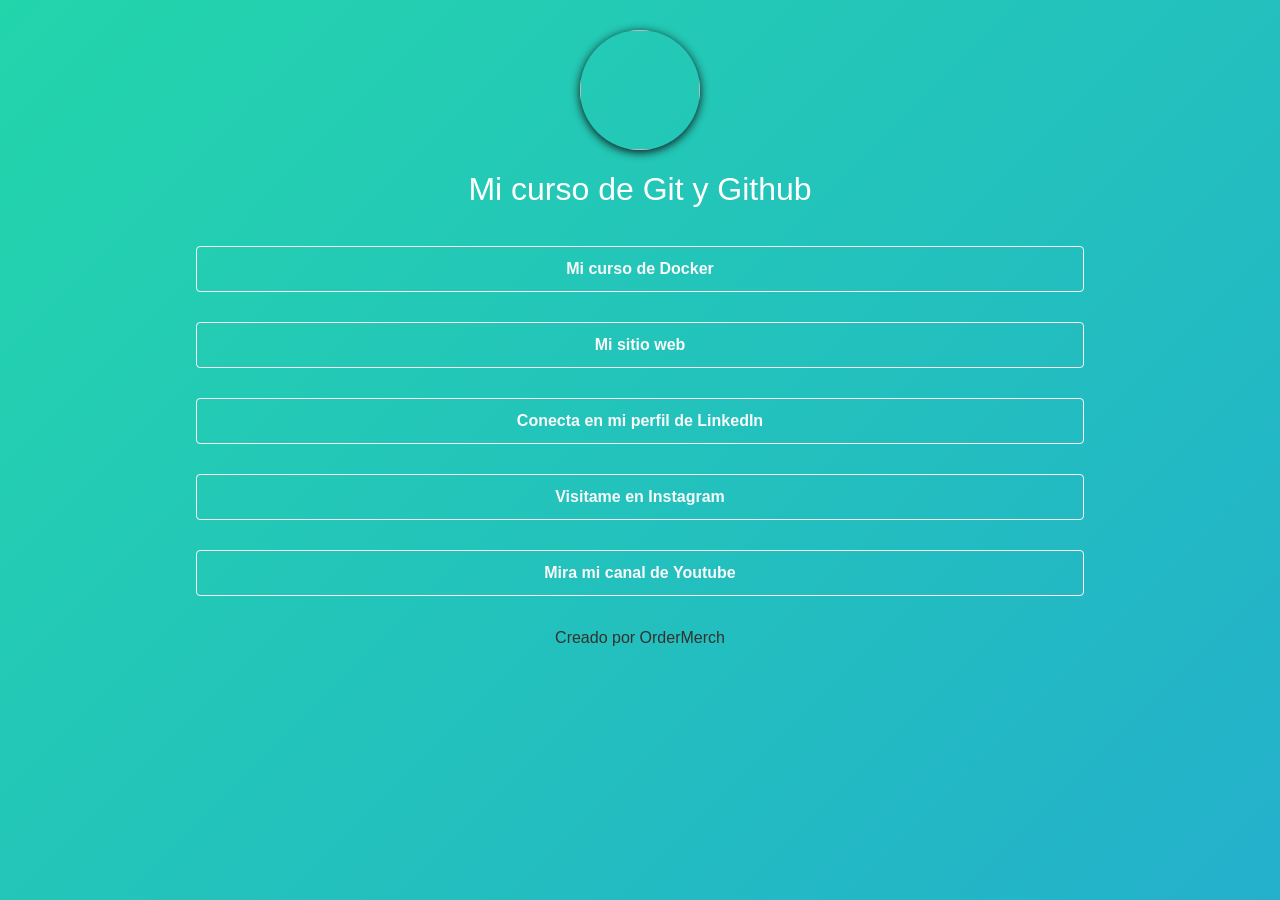
==== docs/index.html @ 72244aa2 "plantilla html" ====
<!DOCTYPE html>
<html lang="en" >

<head><meta http-equiv="Content-Type" content="text/html; charset=windows-1252">
    
    <title>Mi plantilla</title>

    <meta name="viewport" content="width=device-width, initial-scale=1">
    <link rel="stylesheet" href="assets/style.css">
    <link rel="stylesheet" href="https://stackpath.bootstrapcdn.com/bootstrap/4.1.3/css/bootstrap.min.css" integrity="sha384-MCw98/SFnGE8fJT3GXwEOngsV7Zt27NXFoaoApmYm81iuXoPkFOJwJ8ERdknLPMO" crossorigin="anonymous">
</head>

<body>
    <div class="container">
    <div class="col-xs-12">
            <div class="text-center" style="padding-top: 30px; padding-bottom: 30px;">
                <img class="backdrop linktree">
                <h2 style="color: #ffffff; padding-top: 20px;">Mi curso de Git y Github</h2>
            </div>
    </div>
    </div>


    <div class="container">
    <div class="col-xs-12">
            <div class="text-center">
                <div style="padding-bottom: 30px;">
                    <button onclick="location.href='https://platzi.com/cursos/docker-fundamentos/'" type="button" class="btn btn-outline-light shake" style="width: 80%; padding-top:10px; padding-bottom:10px; font-weight: 800;">Mi curso de Docker</button>
                </div>
                <div style="padding-bottom: 30px;">
                    <button onclick="location.href='http://aminespinoza.com'" type="button" class="btn btn-outline-light" style="width: 80%; padding-top:10px; padding-bottom:10px; font-weight: 600;">Mi sitio web</button>
                </div>
                <div style="padding-bottom: 30px;">
                    <button onclick="location.href='https://www.linkedin.com/in/aminespinoza/'" type="button" class="btn btn-outline-light" style="width: 80%; padding-top:10px; padding-bottom:10px; font-weight: 600;">Conecta en mi perfil de LinkedIn</button>
                </div>
                <div style="padding-bottom: 30px;">
                    <button onclick="location.href='https://www.instagram.com/aminespinoza10/'" type="button" class="btn btn-outline-light" style="width: 80%; padding-top:10px; padding-bottom:10px; font-weight: 600;">Visitame en Instagram</button>
                </div>
                <div style="padding-bottom: 30px;">
                    <button onclick="location.href='https://www.youtube.com/aminespinoza'" type="button" class="btn btn-outline-light" style="width: 80%; padding-top:10px; padding-bottom:10px; font-weight: 600;">Mira mi canal de Youtube</button>
                </div>
            </div>
    </div>
    </div>

        <div class="text-center">
            <a href="https://codepen.io/nightcl4w/pen/dEjreJ" style="color: #34312f;" target="_blank">Creado por OrderMerch</a>
        </div>


    <script src="https://code.jquery.com/jquery-3.3.1.slim.min.js" integrity="sha384-q8i/X+965DzO0rT7abK41JStQIAqVgRVzpbzo5smXKp4YfRvH+8abtTE1Pi6jizo" crossorigin="anonymous"></script>
    <script src="https://cdnjs.cloudflare.com/ajax/libs/popper.js/1.14.3/umd/popper.min.js" integrity="sha384-ZMP7rVo3mIykV+2+9J3UJ46jBk0WLaUAdn689aCwoqbBJiSnjAK/l8WvCWPIPm49" crossorigin="anonymous"></script>
    <script src="https://stackpath.bootstrapcdn.com/bootstrap/4.1.3/js/bootstrap.min.js" integrity="sha384-ChfqqxuZUCnJSK3+MXmPNIyE6ZbWh2IMqE241rYiqJxyMiZ6OW/JmZQ5stwEULTy" crossorigin="anonymous"></script>
    <!-- This pre-lander was created by Brandon Nilsson -->
    <!-- You're welcome to edit, reproduce and change this template as long as original contributation stays present on the website at all times.  -->
</body>

</html>
---- docs/assets/style.css ----
body {
	width: 100wh;
	height: 90vh;
	color: #fff;
	background: linear-gradient(-45deg, #EE7752, #E73C7E, #23A6D5, #23D5AB);
	background-size: 400% 400%;
	-webkit-animation: Gradient 15s ease infinite;
	-moz-animation: Gradient 15s ease infinite;
	animation: Gradient 15s ease infinite;
}

@-webkit-keyframes Gradient {
	0% {
		background-position: 0% 50%
	}
	50% {
		background-position: 100% 50%
	}
	100% {
		background-position: 0% 50%
	}
}

@-moz-keyframes Gradient {
	0% {
		background-position: 0% 50%
	}
	50% {
		background-position: 100% 50%
	}
	100% {
		background-position: 0% 50%
	}
}

@keyframes Gradient {
	0% {
		background-position: 0% 50%
	}
	50% {
		background-position: 100% 50%
	}
	100% {
		background-position: 0% 50%
	}
}

h1,
h6 {
	font-family: 'Open Sans';
	font-weight: 300;
	text-align: center;
	position: absolute;
	top: 45%;
	right: 0;
	left: 0;
}

.shake {
	animation: shake-animation 4.72s ease infinite;
	transform-origin: 50% 50%;
  }
  .element {
	margin: 0 auto;
	width: 150px;
	height: 150px;
	background: red;
  }
  @keyframes shake-animation {
	 0% { transform:translate(0,0) }
	1.78571% { transform:translate(5px,0) }
	3.57143% { transform:translate(0,0) }
	5.35714% { transform:translate(5px,0) }
	7.14286% { transform:translate(0,0) }
	8.92857% { transform:translate(5px,0) }
	10.71429% { transform:translate(0,0) }
	100% { transform:translate(0,0) }
  }

  .backdrop {
	  -moz-box-shadow: 0px 6px 5px #111; 
	  -webkit-box-shadow: 0px 6px 5px #111; 
	  box-shadow: 0px 2px 10px #111; 
	  -moz-border-radius:190px; 
	  -webkit-border-radius:190px; 
	  border-radius:190px;
  }

  .linktree {
	  width: 120px;
	  height: 120px;
	  background-image: url("https://avatars.githubusercontent.com/u/106186354?v=4");
	  background-size: cover;
	  background-repeat: no-repeat;
	  background-position: 50% 50%;
  }
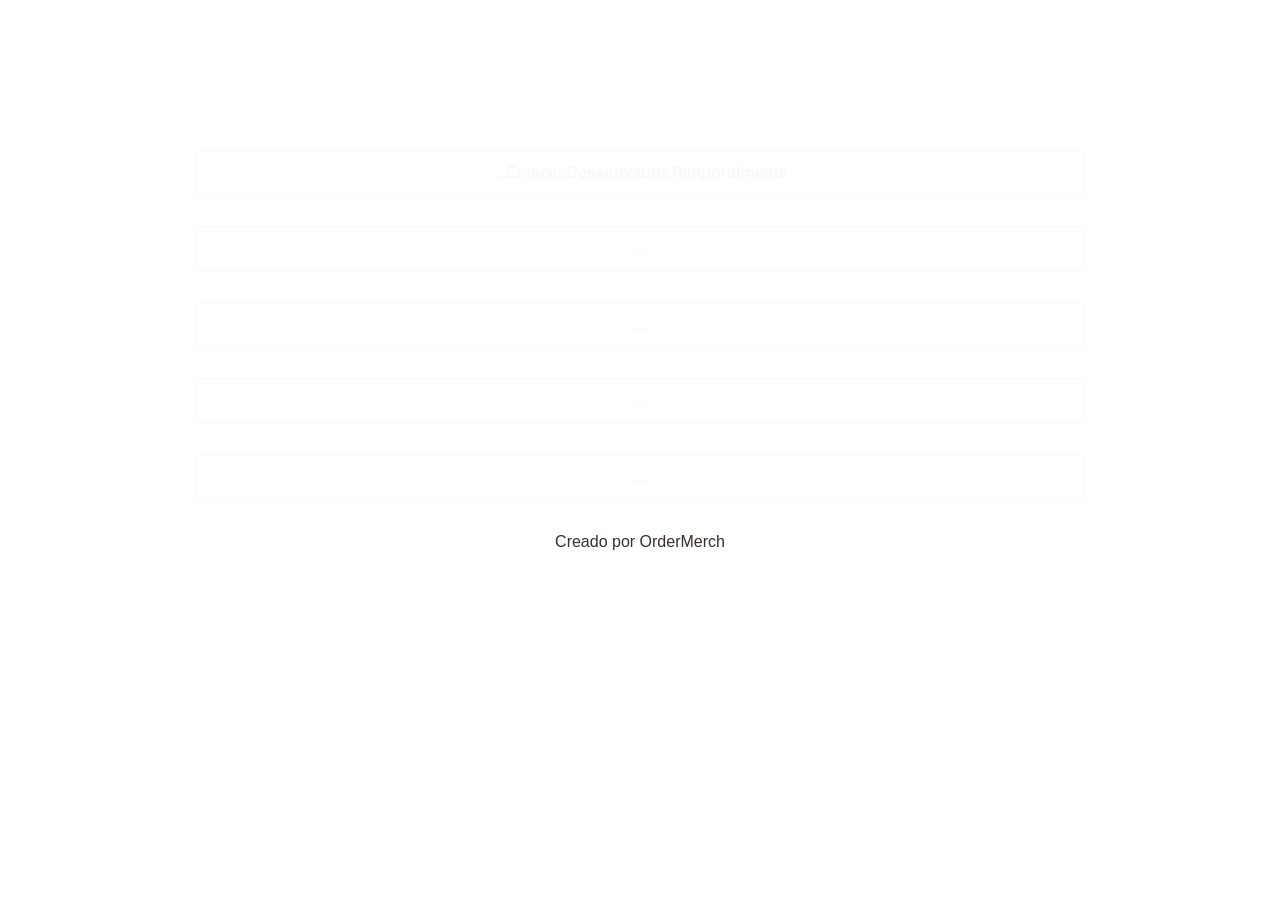
==== commit ea05dba5: "Se organizo el archivo index.html; sacandolo de la carpeta assets" ====
--- a/docs/index.html
+++ b/docs/index.html
@@ -1,58 +1,58 @@
-<!DOCTYPE html>
-<html lang="en" >
-
-<head><meta http-equiv="Content-Type" content="text/html; charset=windows-1252">
-    
-    <title>Mi plantilla</title>
-
-    <meta name="viewport" content="width=device-width, initial-scale=1">
-    <link rel="stylesheet" href="assets/style.css">
-    <link rel="stylesheet" href="https://stackpath.bootstrapcdn.com/bootstrap/4.1.3/css/bootstrap.min.css" integrity="sha384-MCw98/SFnGE8fJT3GXwEOngsV7Zt27NXFoaoApmYm81iuXoPkFOJwJ8ERdknLPMO" crossorigin="anonymous">
-</head>
-
-<body>
-    <div class="container">
-    <div class="col-xs-12">
-            <div class="text-center" style="padding-top: 30px; padding-bottom: 30px;">
-                <img class="backdrop linktree">
-                <h2 style="color: #ffffff; padding-top: 20px;">Mi curso de Git y Github</h2>
-            </div>
-    </div>
-    </div>
-
-
-    <div class="container">
-    <div class="col-xs-12">
-            <div class="text-center">
-                <div style="padding-bottom: 30px;">
-                    <button onclick="location.href='https://platzi.com/cursos/docker-fundamentos/'" type="button" class="btn btn-outline-light shake" style="width: 80%; padding-top:10px; padding-bottom:10px; font-weight: 800;">Mi curso de Docker</button>
-                </div>
-                <div style="padding-bottom: 30px;">
-                    <button onclick="location.href='http://aminespinoza.com'" type="button" class="btn btn-outline-light" style="width: 80%; padding-top:10px; padding-bottom:10px; font-weight: 600;">Mi sitio web</button>
-                </div>
-                <div style="padding-bottom: 30px;">
-                    <button onclick="location.href='https://www.linkedin.com/in/aminespinoza/'" type="button" class="btn btn-outline-light" style="width: 80%; padding-top:10px; padding-bottom:10px; font-weight: 600;">Conecta en mi perfil de LinkedIn</button>
-                </div>
-                <div style="padding-bottom: 30px;">
-                    <button onclick="location.href='https://www.instagram.com/aminespinoza10/'" type="button" class="btn btn-outline-light" style="width: 80%; padding-top:10px; padding-bottom:10px; font-weight: 600;">Visitame en Instagram</button>
-                </div>
-                <div style="padding-bottom: 30px;">
-                    <button onclick="location.href='https://www.youtube.com/aminespinoza'" type="button" class="btn btn-outline-light" style="width: 80%; padding-top:10px; padding-bottom:10px; font-weight: 600;">Mira mi canal de Youtube</button>
-                </div>
-            </div>
-    </div>
-    </div>
-
-        <div class="text-center">
-            <a href="https://codepen.io/nightcl4w/pen/dEjreJ" style="color: #34312f;" target="_blank">Creado por OrderMerch</a>
-        </div>
-
-
-    <script src="https://code.jquery.com/jquery-3.3.1.slim.min.js" integrity="sha384-q8i/X+965DzO0rT7abK41JStQIAqVgRVzpbzo5smXKp4YfRvH+8abtTE1Pi6jizo" crossorigin="anonymous"></script>
-    <script src="https://cdnjs.cloudflare.com/ajax/libs/popper.js/1.14.3/umd/popper.min.js" integrity="sha384-ZMP7rVo3mIykV+2+9J3UJ46jBk0WLaUAdn689aCwoqbBJiSnjAK/l8WvCWPIPm49" crossorigin="anonymous"></script>
-    <script src="https://stackpath.bootstrapcdn.com/bootstrap/4.1.3/js/bootstrap.min.js" integrity="sha384-ChfqqxuZUCnJSK3+MXmPNIyE6ZbWh2IMqE241rYiqJxyMiZ6OW/JmZQ5stwEULTy" crossorigin="anonymous"></script>
-    <!-- This pre-lander was created by Brandon Nilsson -->
-    <!-- You're welcome to edit, reproduce and change this template as long as original contributation stays present on the website at all times.  -->
-</body>
-
+<!DOCTYPE html>
+<html lang="en" >
+
+<head><meta http-equiv="Content-Type" content="text/html; charset=windows-1252">
+    
+    <title>Portafolio - Basico</title>
+
+    <meta name="viewport" content="width=device-width, initial-scale=1">
+    <link rel="stylesheet" href="assets/style.css">
+    <link rel="stylesheet" href="https://stackpath.bootstrapcdn.com/bootstrap/4.1.3/css/bootstrap.min.css" integrity="sha384-MCw98/SFnGE8fJT3GXwEOngsV7Zt27NXFoaoApmYm81iuXoPkFOJwJ8ERdknLPMO" crossorigin="anonymous">
+</head>
+
+<body>
+    <div class="container">
+    <div class="col-xs-12">
+            <div class="text-center" style="padding-top: 30px; padding-bottom: 30px;">
+                <img class="backdrop linktree">
+                <h2 style="color: #ffffff; padding-top: 20px;">David Francisco Sanchez</h2>
+            </div>
+    </div>
+    </div>
+
+
+    <div class="container">
+    <div class="col-xs-12">
+            <div class="text-center">
+                <div style="padding-bottom: 30px;">
+                    <button onclick="location.href='https:'" type="button" class="btn btn-outline-light shake" style="width: 80%; padding-top:10px; padding-bottom:10px; font-weight: 800;">...EnlacesDesactivadosTemporalmente</button>
+                </div>
+                <div style="padding-bottom: 30px;">
+                    <button onclick="location.href='https:'" type="button" class="btn btn-outline-light" style="width: 80%; padding-top:10px; padding-bottom:10px; font-weight: 600;">...</button>
+                </div>
+                <div style="padding-bottom: 30px;">
+                    <button onclick="location.href='https:'" type="button" class="btn btn-outline-light" style="width: 80%; padding-top:10px; padding-bottom:10px; font-weight: 600;">...</button>
+                </div>
+                <div style="padding-bottom: 30px;">
+                    <button onclick="location.href='https:'" type="button" class="btn btn-outline-light" style="width: 80%; padding-top:10px; padding-bottom:10px; font-weight: 600;">...</button>
+                </div>
+                <div style="padding-bottom: 30px;">
+                    <button onclick="location.href='https:'" type="button" class="btn btn-outline-light" style="width: 80%; padding-top:10px; padding-bottom:10px; font-weight: 600;">...</button>
+                </div>
+            </div>
+    </div>
+    </div>
+
+        <div class="text-center">
+            <a href="https://codepen.io/nightcl4w/pen/dEjreJ" style="color: #34312f;" target="_blank">Creado por OrderMerch</a>
+        </div>
+
+
+    <script src="https://code.jquery.com/jquery-3.3.1.slim.min.js" integrity="sha384-q8i/X+965DzO0rT7abK41JStQIAqVgRVzpbzo5smXKp4YfRvH+8abtTE1Pi6jizo" crossorigin="anonymous"></script>
+    <script src="https://cdnjs.cloudflare.com/ajax/libs/popper.js/1.14.3/umd/popper.min.js" integrity="sha384-ZMP7rVo3mIykV+2+9J3UJ46jBk0WLaUAdn689aCwoqbBJiSnjAK/l8WvCWPIPm49" crossorigin="anonymous"></script>
+    <script src="https://stackpath.bootstrapcdn.com/bootstrap/4.1.3/js/bootstrap.min.js" integrity="sha384-ChfqqxuZUCnJSK3+MXmPNIyE6ZbWh2IMqE241rYiqJxyMiZ6OW/JmZQ5stwEULTy" crossorigin="anonymous"></script>
+    <!-- This pre-lander was created by Brandon Nilsson -->
+    <!-- You're welcome to edit, reproduce and change this template as long as original contributation stays present on the website at all times.  -->
+</body>
+
 </html>
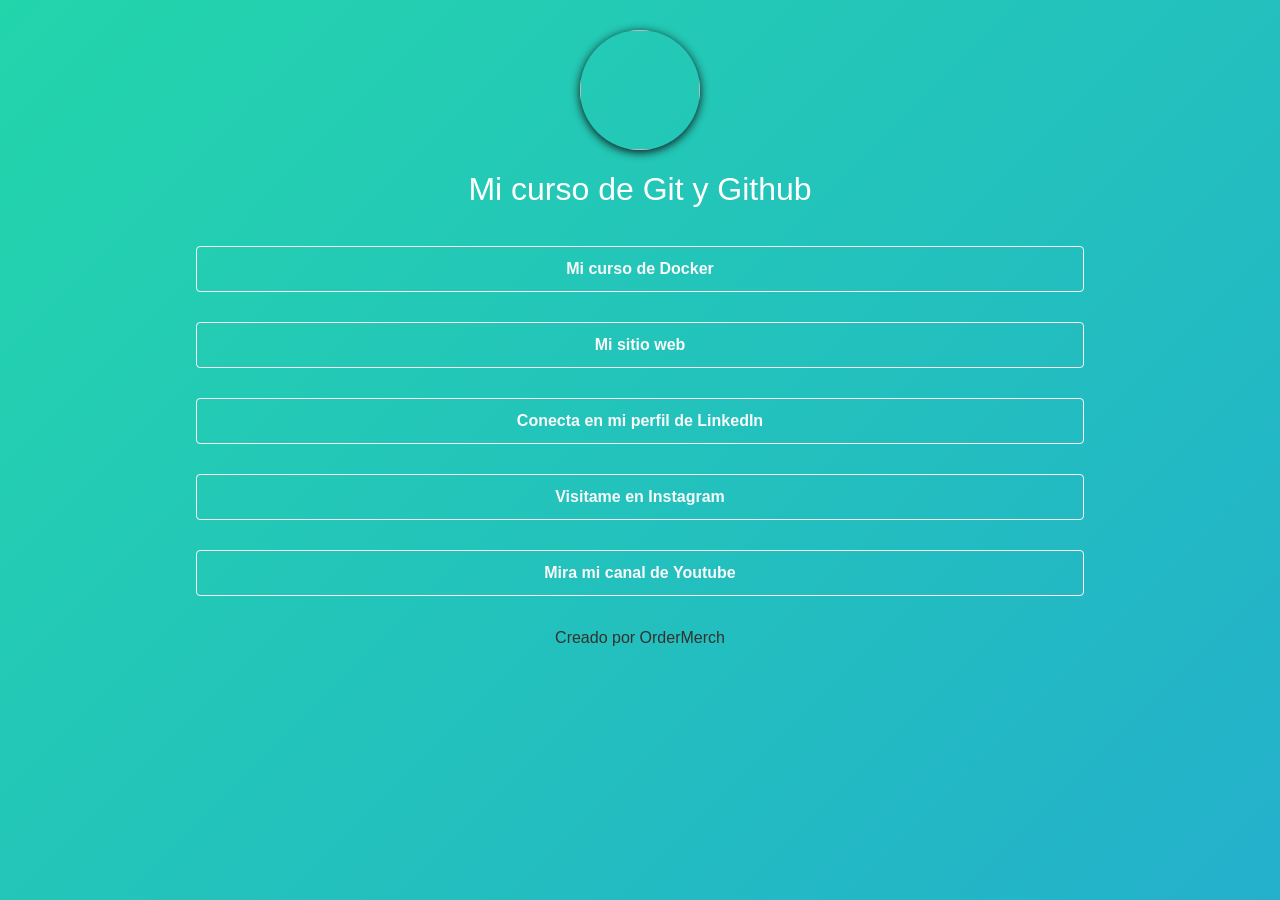
==== commit 119d18e7: "Se agrego una plantilla_web(style.css e index.html)" ====
--- a/docs/index.html
+++ b/docs/index.html
@@ -3,7 +3,7 @@
 
 <head><meta http-equiv="Content-Type" content="text/html; charset=windows-1252">
     
-    <title>Portafolio - Basico</title>
+    <title>Mi plantilla</title>
 
     <meta name="viewport" content="width=device-width, initial-scale=1">
     <link rel="stylesheet" href="assets/style.css">
@@ -15,7 +15,7 @@
     <div class="col-xs-12">
             <div class="text-center" style="padding-top: 30px; padding-bottom: 30px;">
                 <img class="backdrop linktree">
-                <h2 style="color: #ffffff; padding-top: 20px;">David Francisco Sanchez</h2>
+                <h2 style="color: #ffffff; padding-top: 20px;">Mi curso de Git y Github</h2>
             </div>
     </div>
     </div>
@@ -25,19 +25,19 @@
     <div class="col-xs-12">
             <div class="text-center">
                 <div style="padding-bottom: 30px;">
-                    <button onclick="location.href='https:'" type="button" class="btn btn-outline-light shake" style="width: 80%; padding-top:10px; padding-bottom:10px; font-weight: 800;">...EnlacesDesactivadosTemporalmente</button>
+                    <button onclick="location.href='https://platzi.com/cursos/docker-fundamentos/'" type="button" class="btn btn-outline-light shake" style="width: 80%; padding-top:10px; padding-bottom:10px; font-weight: 800;">Mi curso de Docker</button>
                 </div>
                 <div style="padding-bottom: 30px;">
-                    <button onclick="location.href='https:'" type="button" class="btn btn-outline-light" style="width: 80%; padding-top:10px; padding-bottom:10px; font-weight: 600;">...</button>
+                    <button onclick="location.href='http://aminespinoza.com'" type="button" class="btn btn-outline-light" style="width: 80%; padding-top:10px; padding-bottom:10px; font-weight: 600;">Mi sitio web</button>
                 </div>
                 <div style="padding-bottom: 30px;">
-                    <button onclick="location.href='https:'" type="button" class="btn btn-outline-light" style="width: 80%; padding-top:10px; padding-bottom:10px; font-weight: 600;">...</button>
+                    <button onclick="location.href='https://www.linkedin.com/in/aminespinoza/'" type="button" class="btn btn-outline-light" style="width: 80%; padding-top:10px; padding-bottom:10px; font-weight: 600;">Conecta en mi perfil de LinkedIn</button>
                 </div>
                 <div style="padding-bottom: 30px;">
-                    <button onclick="location.href='https:'" type="button" class="btn btn-outline-light" style="width: 80%; padding-top:10px; padding-bottom:10px; font-weight: 600;">...</button>
+                    <button onclick="location.href='https://www.instagram.com/aminespinoza10/'" type="button" class="btn btn-outline-light" style="width: 80%; padding-top:10px; padding-bottom:10px; font-weight: 600;">Visitame en Instagram</button>
                 </div>
                 <div style="padding-bottom: 30px;">
-                    <button onclick="location.href='https:'" type="button" class="btn btn-outline-light" style="width: 80%; padding-top:10px; padding-bottom:10px; font-weight: 600;">...</button>
+                    <button onclick="location.href='https://www.youtube.com/aminespinoza'" type="button" class="btn btn-outline-light" style="width: 80%; padding-top:10px; padding-bottom:10px; font-weight: 600;">Mira mi canal de Youtube</button>
                 </div>
             </div>
     </div>
--- a/docs/assets/style.css
+++ b/docs/assets/style.css
@@ -0,0 +1,96 @@
+body {
+	width: 100wh;
+	height: 90vh;
+	color: #fff;
+	background: linear-gradient(-45deg, #EE7752, #E73C7E, #23A6D5, #23D5AB);
+	background-size: 400% 400%;
+	-webkit-animation: Gradient 15s ease infinite;
+	-moz-animation: Gradient 15s ease infinite;
+	animation: Gradient 15s ease infinite;
+}
+
+@-webkit-keyframes Gradient {
+	0% {
+		background-position: 0% 50%
+	}
+	50% {
+		background-position: 100% 50%
+	}
+	100% {
+		background-position: 0% 50%
+	}
+}
+
+@-moz-keyframes Gradient {
+	0% {
+		background-position: 0% 50%
+	}
+	50% {
+		background-position: 100% 50%
+	}
+	100% {
+		background-position: 0% 50%
+	}
+}
+
+@keyframes Gradient {
+	0% {
+		background-position: 0% 50%
+	}
+	50% {
+		background-position: 100% 50%
+	}
+	100% {
+		background-position: 0% 50%
+	}
+}
+
+h1,
+h6 {
+	font-family: 'Open Sans';
+	font-weight: 300;
+	text-align: center;
+	position: absolute;
+	top: 45%;
+	right: 0;
+	left: 0;
+}
+
+.shake {
+	animation: shake-animation 4.72s ease infinite;
+	transform-origin: 50% 50%;
+  }
+  .element {
+	margin: 0 auto;
+	width: 150px;
+	height: 150px;
+	background: red;
+  }
+  @keyframes shake-animation {
+	 0% { transform:translate(0,0) }
+	1.78571% { transform:translate(5px,0) }
+	3.57143% { transform:translate(0,0) }
+	5.35714% { transform:translate(5px,0) }
+	7.14286% { transform:translate(0,0) }
+	8.92857% { transform:translate(5px,0) }
+	10.71429% { transform:translate(0,0) }
+	100% { transform:translate(0,0) }
+  }
+
+  .backdrop {
+	  -moz-box-shadow: 0px 6px 5px #111; 
+	  -webkit-box-shadow: 0px 6px 5px #111; 
+	  box-shadow: 0px 2px 10px #111; 
+	  -moz-border-radius:190px; 
+	  -webkit-border-radius:190px; 
+	  border-radius:190px;
+  }
+
+  .linktree {
+	  width: 120px;
+	  height: 120px;
+	  background-image: url("https://avatars.githubusercontent.com/u/106186354?v=4");
+	  background-size: cover;
+	  background-repeat: no-repeat;
+	  background-position: 50% 50%;
+  }
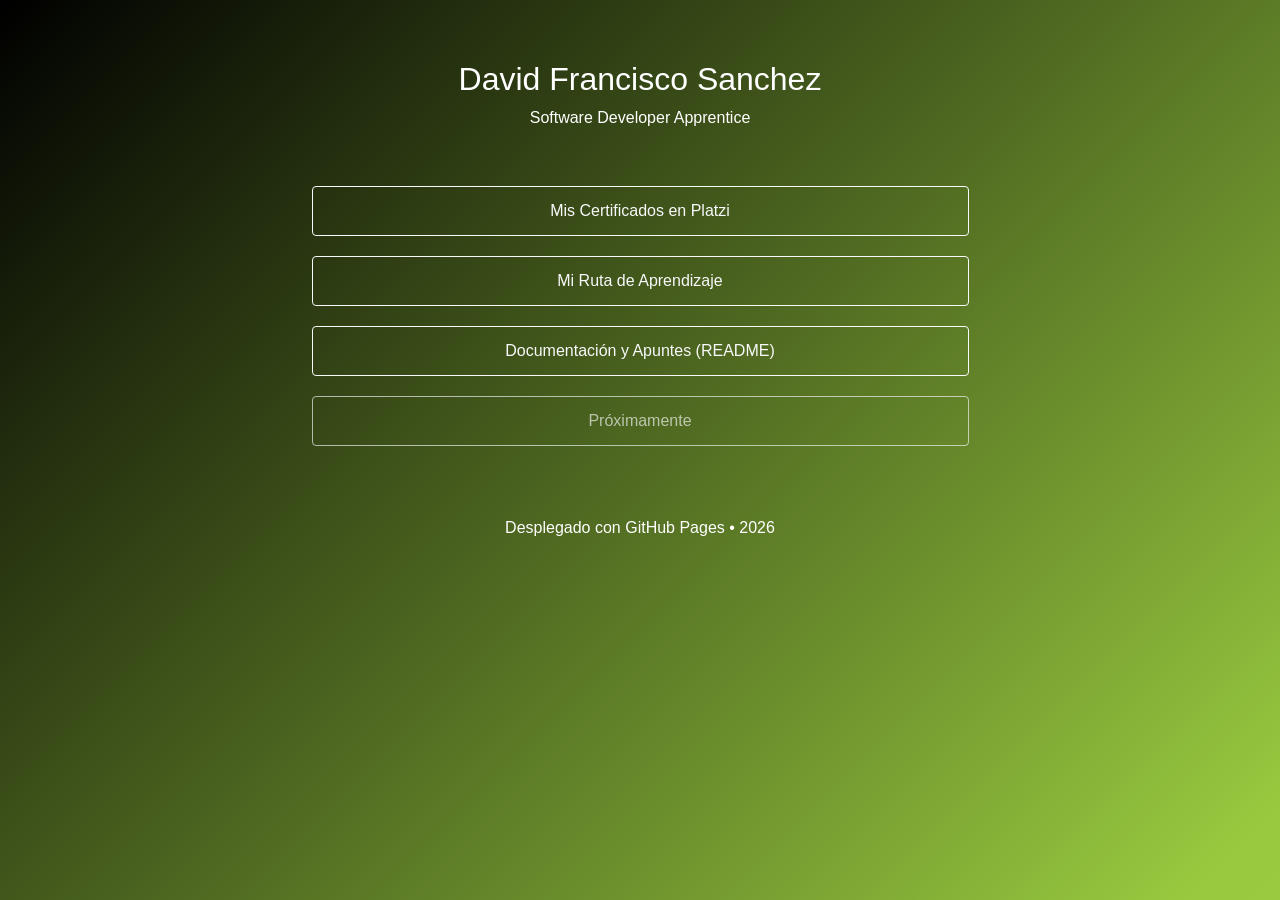
==== commit 070078d0: "Se personalizo la plantilla_web(Docs), Cambiando los colores del background-gradient y cambiando los" ====
--- a/docs/index.html
+++ b/docs/index.html
@@ -1,58 +1,63 @@
 <!DOCTYPE html>
-<html lang="en" >
+<html lang="es">
 
-<head><meta http-equiv="Content-Type" content="text/html; charset=windows-1252">
+<head>
+    <meta charset="UTF-8">
+    <title>David Francisco Sanchez - Portafolio</title>
+    <meta name="viewport" content="width=device-width, initial-scale=1">
     
-    <title>Mi plantilla</title>
-
-    <meta name="viewport" content="width=device-width, initial-scale=1">
     <link rel="stylesheet" href="assets/style.css">
+    
     <link rel="stylesheet" href="https://stackpath.bootstrapcdn.com/bootstrap/4.1.3/css/bootstrap.min.css" integrity="sha384-MCw98/SFnGE8fJT3GXwEOngsV7Zt27NXFoaoApmYm81iuXoPkFOJwJ8ERdknLPMO" crossorigin="anonymous">
 </head>
 
 <body>
     <div class="container">
-    <div class="col-xs-12">
-            <div class="text-center" style="padding-top: 30px; padding-bottom: 30px;">
-                <img class="backdrop linktree">
-                <h2 style="color: #ffffff; padding-top: 20px;">Mi curso de Git y Github</h2>
+        <div class="row">
+            <div class="col-12 text-center" style="padding-top: 60px; padding-bottom: 40px;">
+                <h2 style="color: #ffffff;">David Francisco Sanchez</h2>
+                <p style="color: #ffffff;">Software Developer Apprentice</p>
             </div>
-    </div>
+        </div>
     </div>
 
+    <div class="container">
+        <div class="row justify-content-center">
+            <div class="col-md-8 text-center">
+                
+                <div style="padding-bottom: 20px;">
+                    <button onclick="location.href='https://platzi.com/mis-certificados/'" type="button" class="btn btn-outline-light" style="width: 90%; padding: 12px;">
+                        Mis Certificados en Platzi
+                    </button>
+                </div>
 
-    <div class="container">
-    <div class="col-xs-12">
-            <div class="text-center">
-                <div style="padding-bottom: 30px;">
-                    <button onclick="location.href='https://platzi.com/cursos/docker-fundamentos/'" type="button" class="btn btn-outline-light shake" style="width: 80%; padding-top:10px; padding-bottom:10px; font-weight: 800;">Mi curso de Docker</button>
+                <div style="padding-bottom: 20px;">
+                    <button onclick="location.href='https://platzi.com/mis-rutas/16673161/'" type="button" class="btn btn-outline-light" style="width: 90%; padding: 12px;">
+                        Mi Ruta de Aprendizaje
+                    </button>
                 </div>
-                <div style="padding-bottom: 30px;">
-                    <button onclick="location.href='http://aminespinoza.com'" type="button" class="btn btn-outline-light" style="width: 80%; padding-top:10px; padding-bottom:10px; font-weight: 600;">Mi sitio web</button>
+
+                <div style="padding-bottom: 20px;">
+                    <button onclick="location.href='https://github.com/DeveloperDavid01/DeveloperDavid01.github.io/blob/main/README.md'" type="button" class="btn btn-outline-light" style="width: 90%; padding: 12px;">
+                        Documentación y Apuntes (README)
+                    </button>
                 </div>
-                <div style="padding-bottom: 30px;">
-                    <button onclick="location.href='https://www.linkedin.com/in/aminespinoza/'" type="button" class="btn btn-outline-light" style="width: 80%; padding-top:10px; padding-bottom:10px; font-weight: 600;">Conecta en mi perfil de LinkedIn</button>
+
+                <div style="padding-bottom: 20px;">
+                    <button type="button" class="btn btn-outline-light" style="width: 90%; padding: 12px;" disabled>
+                        Próximamente
+                    </button>
                 </div>
-                <div style="padding-bottom: 30px;">
-                    <button onclick="location.href='https://www.instagram.com/aminespinoza10/'" type="button" class="btn btn-outline-light" style="width: 80%; padding-top:10px; padding-bottom:10px; font-weight: 600;">Visitame en Instagram</button>
-                </div>
-                <div style="padding-bottom: 30px;">
-                    <button onclick="location.href='https://www.youtube.com/aminespinoza'" type="button" class="btn btn-outline-light" style="width: 80%; padding-top:10px; padding-bottom:10px; font-weight: 600;">Mira mi canal de Youtube</button>
-                </div>
+
             </div>
-    </div>
+        </div>
     </div>
 
-        <div class="text-center">
-            <a href="https://codepen.io/nightcl4w/pen/dEjreJ" style="color: #34312f;" target="_blank">Creado por OrderMerch</a>
-        </div>
+    <footer class="text-center" style="margin-top: 50px;">
+        <p style="color: #ffffff;">Desplegado con GitHub Pages &bull; 2026</p>
+    </footer>
 
-
-    <script src="https://code.jquery.com/jquery-3.3.1.slim.min.js" integrity="sha384-q8i/X+965DzO0rT7abK41JStQIAqVgRVzpbzo5smXKp4YfRvH+8abtTE1Pi6jizo" crossorigin="anonymous"></script>
-    <script src="https://cdnjs.cloudflare.com/ajax/libs/popper.js/1.14.3/umd/popper.min.js" integrity="sha384-ZMP7rVo3mIykV+2+9J3UJ46jBk0WLaUAdn689aCwoqbBJiSnjAK/l8WvCWPIPm49" crossorigin="anonymous"></script>
-    <script src="https://stackpath.bootstrapcdn.com/bootstrap/4.1.3/js/bootstrap.min.js" integrity="sha384-ChfqqxuZUCnJSK3+MXmPNIyE6ZbWh2IMqE241rYiqJxyMiZ6OW/JmZQ5stwEULTy" crossorigin="anonymous"></script>
-    <!-- This pre-lander was created by Brandon Nilsson -->
-    <!-- You're welcome to edit, reproduce and change this template as long as original contributation stays present on the website at all times.  -->
+    <script src="https://code.jquery.com/jquery-3.3.1.slim.min.js"></script>
+    <script src="https://stackpath.bootstrapcdn.com/bootstrap/4.1.3/js/bootstrap.min.js"></script>
 </body>
-
 </html>
--- a/docs/assets/style.css
+++ b/docs/assets/style.css
@@ -2,7 +2,7 @@
 	width: 100wh;
 	height: 90vh;
 	color: #fff;
-	background: linear-gradient(-45deg, #EE7752, #E73C7E, #23A6D5, #23D5AB);
+	background: linear-gradient(-45deg, #000000, #98CA3F,#a9d163, #98CA3F, #000000);
 	background-size: 400% 400%;
 	-webkit-animation: Gradient 15s ease infinite;
 	-moz-animation: Gradient 15s ease infinite;
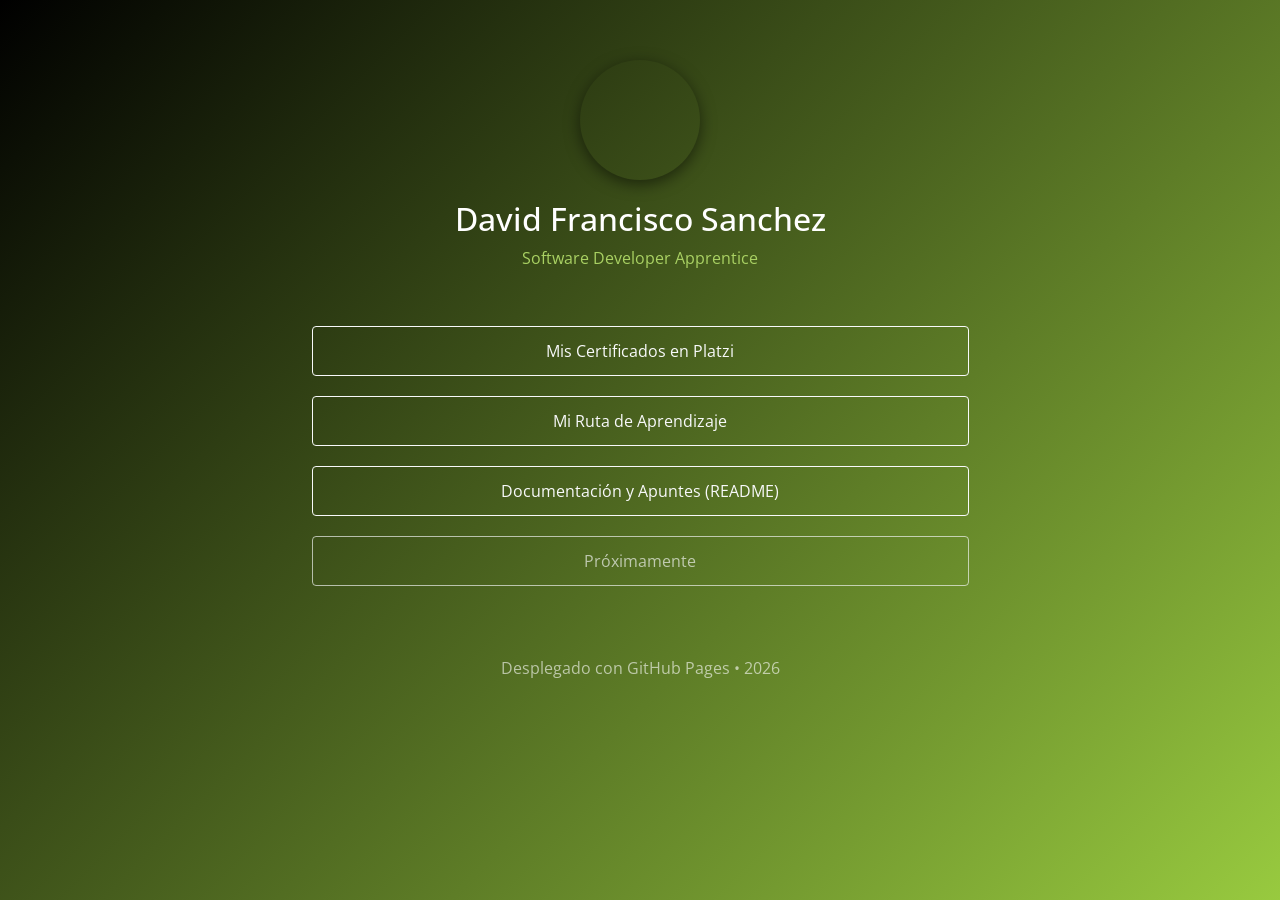
==== commit d123d480: "Se acomodo ubicación del index.html" ====
--- a/docs/index.html
+++ b/docs/index.html
@@ -6,19 +6,17 @@
     <title>David Francisco Sanchez - Portafolio</title>
     <meta name="viewport" content="width=device-width, initial-scale=1">
     
-    <link rel="stylesheet" href="assets/style.css">
-    
     <link rel="stylesheet" href="https://stackpath.bootstrapcdn.com/bootstrap/4.1.3/css/bootstrap.min.css" integrity="sha384-MCw98/SFnGE8fJT3GXwEOngsV7Zt27NXFoaoApmYm81iuXoPkFOJwJ8ERdknLPMO" crossorigin="anonymous">
+    <link href="https://fonts.googleapis.com/css2?family=Open+Sans:wght@300;400;600&display=swap" rel="stylesheet">
+    <link rel="stylesheet" href="assets/css/style.css">
 </head>
 
 <body>
-    <div class="container">
-        <div class="row">
-            <div class="col-12 text-center" style="padding-top: 60px; padding-bottom: 40px;">
-                <h2 style="color: #ffffff;">David Francisco Sanchez</h2>
-                <p style="color: #ffffff;">Software Developer Apprentice</p>
-            </div>
-        </div>
+
+    <div class="container text-center" style="padding-top: 60px; padding-bottom: 40px;">
+        <div class="profile-avatar"></div>
+        <h2>David Francisco Sanchez</h2>
+        <p style="color: #a9d163;">Software Developer Apprentice</p>
     </div>
 
     <div class="container">
@@ -26,19 +24,19 @@
             <div class="col-md-8 text-center">
                 
                 <div style="padding-bottom: 20px;">
-                    <button onclick="location.href='https://platzi.com/mis-certificados/'" type="button" class="btn btn-outline-light" style="width: 90%; padding: 12px;">
+                    <button onclick="location.href='modules/certificados.html'" type="button" class="btn btn-outline-light" style="width: 90%; padding: 12px;">
                         Mis Certificados en Platzi
                     </button>
                 </div>
 
                 <div style="padding-bottom: 20px;">
-                    <button onclick="location.href='https://platzi.com/mis-rutas/16673161/'" type="button" class="btn btn-outline-light" style="width: 90%; padding: 12px;">
+                    <button onclick="location.href='modules/ruta-aprendizaje.html'" type="button" class="btn btn-outline-light" style="width: 90%; padding: 12px;">
                         Mi Ruta de Aprendizaje
                     </button>
                 </div>
 
                 <div style="padding-bottom: 20px;">
-                    <button onclick="location.href='https://github.com/DeveloperDavid01/DeveloperDavid01.github.io/blob/main/README.md'" type="button" class="btn btn-outline-light" style="width: 90%; padding: 12px;">
+                    <button onclick="location.href='https://github.com/DeveloperDavid01/DeveloperDavid01.github.io'" type="button" class="btn btn-outline-light" style="width: 90%; padding: 12px;">
                         Documentación y Apuntes (README)
                     </button>
                 </div>
@@ -54,7 +52,7 @@
     </div>
 
     <footer class="text-center" style="margin-top: 50px;">
-        <p style="color: #ffffff;">Desplegado con GitHub Pages &bull; 2026</p>
+        <p style="color: rgba(255,255,255,0.6);">Desplegado con GitHub Pages &bull; 2026</p>
     </footer>
 
     <script src="https://code.jquery.com/jquery-3.3.1.slim.min.js"></script>
--- a/docs/assets/css/style.css
+++ b/docs/assets/css/style.css
@@ -0,0 +1,95 @@
+/* ==========================================================================
+   Estilos Globales y Fondo Animado
+   ========================================================================== */
+body {
+    min-height: 100vh;
+    color: #ffffff;
+    background: linear-gradient(-45deg, #000000, #98CA3F, #a9d163, #98CA3F, #000000);
+    background-size: 400% 400%;
+    animation: GradientAnimation 15s ease infinite;
+    font-family: 'Open Sans', sans-serif;
+}
+
+@keyframes GradientAnimation {
+    0% { background-position: 0% 50%; }
+    50% { background-position: 100% 50%; }
+    100% { background-position: 0% 50%; }
+}
+
+/* ==========================================================================
+   Componentes de la Interfaz (Estructura Común)
+   ========================================================================== */
+.profile-avatar {
+    width: 120px;
+    height: 120px;
+    background-image: url("https://avatars.githubusercontent.com/u/106186354?v=4");
+    background-size: cover;
+    background-repeat: no-repeat;
+    background-position: center;
+    border-radius: 50%;
+    box-shadow: 0px 4px 15px rgba(0, 0, 0, 0.5);
+    margin: 0 auto 20px auto;
+}
+
+.glass-section {
+    background: rgba(255, 255, 255, 0.08);
+    backdrop-filter: blur(8px);
+    -webkit-backdrop-filter: blur(8px);
+    border: 1px solid rgba(255, 255, 255, 0.15);
+    border-radius: 15px;
+    padding: 30px;
+    margin-bottom: 40px;
+    box-shadow: 0 8px 32px 0 rgba(0, 0, 0, 0.3);
+}
+
+.custom-card {
+    background: rgba(0, 0, 0, 0.4);
+    border: 1px solid rgba(152, 202, 63, 0.3);
+    border-radius: 10px;
+    overflow: hidden;
+    transition: transform 0.3s ease, border-color 0.3s ease;
+    height: 100%;
+}
+
+.custom-card:hover {
+    transform: translateY(-5px);
+    border-color: #98CA3F;
+}
+
+.certificate-img {
+    width: 100%;
+    height: 180px;
+    object-fit: cover;
+    border-bottom: 1px solid rgba(152, 202, 63, 0.2);
+}
+
+/* Badges de Nivel */
+.badge-basico { background-color: #17a2b8; color: #fff; }
+.badge-intermedio { background-color: #ffc107; color: #212529; }
+.badge-avanzado { background-color: #dc3545; color: #fff; }
+
+/* Listas de Rutas */
+.ruta-lista {
+    list-style: none;
+    padding-left: 0;
+}
+
+.ruta-item {
+    background: rgba(0, 0, 0, 0.3);
+    border-left: 4px solid #98CA3F;
+    margin-bottom: 15px;
+    padding: 15px;
+    border-radius: 0 8px 8px 0;
+    transition: background 0.2s ease;
+}
+
+.ruta-item:hover {
+    background: rgba(0, 0, 0, 0.5);
+}
+
+.ruta-thumb {
+    width: 50px;
+    height: 50px;
+    object-fit: cover;
+    border-radius: 6px;
+}
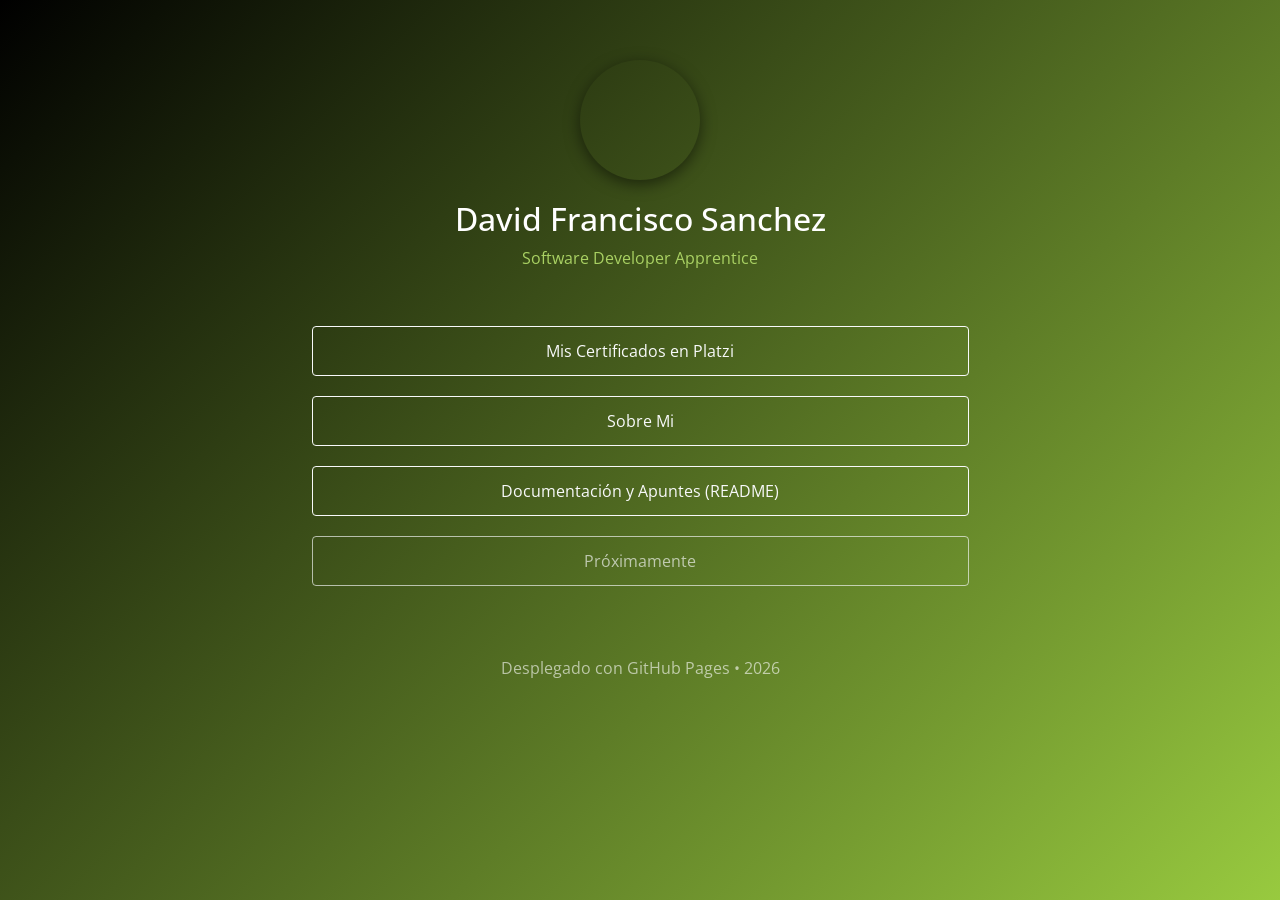
==== commit 51208f09: "refactor: reemplazar módulo de rutas por vista de sobre mí y proyectos, agregar contenido de relleno" ====
--- a/docs/index.html
+++ b/docs/index.html
@@ -31,7 +31,7 @@
 
                 <div style="padding-bottom: 20px;">
                     <button onclick="location.href='modules/ruta-aprendizaje.html'" type="button" class="btn btn-outline-light" style="width: 90%; padding: 12px;">
-                        Mi Ruta de Aprendizaje
+                        Sobre Mi
                     </button>
                 </div>
 
--- a/docs/assets/css/style.css
+++ b/docs/assets/css/style.css
@@ -22,7 +22,7 @@
 .profile-avatar {
     width: 120px;
     height: 120px;
-    background-image: url("https://avatars.githubusercontent.com/u/106186354?v=4");
+    background-image: url("https://avatars.githubusercontent.com/u/225975468?v=4");
     background-size: cover;
     background-repeat: no-repeat;
     background-position: center;
